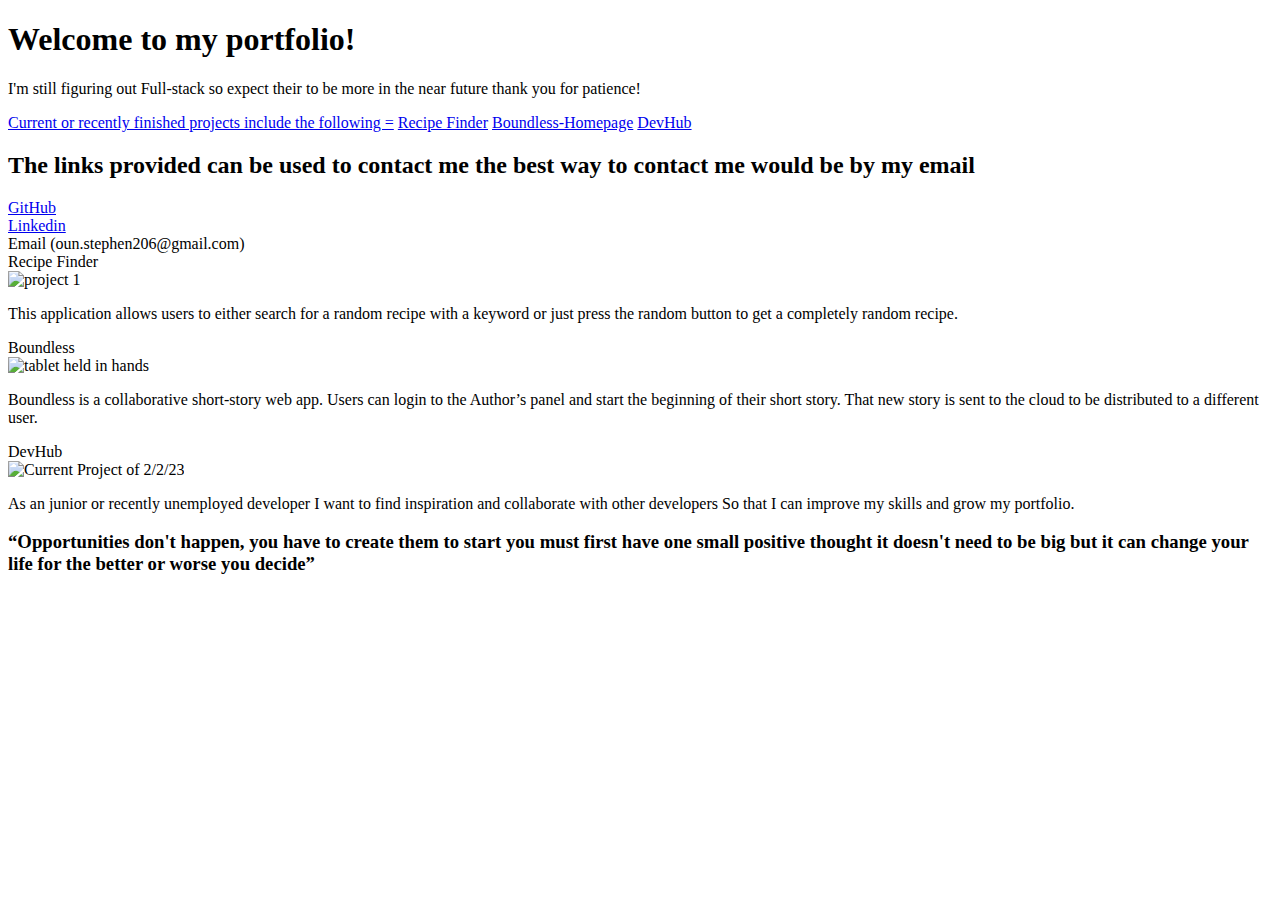
==== index.html @ bdd2a69b "Add files via upload" ====
<!DOCTYPE html>
<html>
  <head>
    <title>Stephen's project portfolio</title>
    <meta charset="UTF-8" />
    <meta name="viewport" content="width=device-width, initial-scale=1" />
    <link rel="stylesheet" type="text/css" href="./assets/css/style.css" />
    <style></style>
  </head>
  <body>
    <!-- Header -->
    <header>
      <h1>Welcome to my portfolio!</h1>
      <p>
        I'm still figuring out Full-stack so expect their to be more in the near future thank you for patience!
      </p>
    </header>

    <!-- Navbar -->
    <nav>
      <a href="#">Current or recently finished projects include the following =</a>
      <a href="#">Recipe Finder</a>
      <a href="#">Boundless-Homepage</a>
      <a href="#">DevHub</a>
    </nav>

    <!-- Body -->
    <main>
      <!-- Sidebar -->
      <aside>
        <h2>The links provided can be used to contact me the best way to contact me would be by  my email</h2>
        <li>   
            <a class="navbar-item" href="https://github.com/DevSteph0/">
                GitHub
            </a>
        </li>
        <li>
            <a class="navbar-item" href="https://www.linkedin.com/in/stephen-oun-175590248//">
                Linkedin
            </a>
        </li>
        <li>
            <a>
                Email (oun.stephen206@gmail.com)
            </a>
        </li>           
      </aside>
      <!-- Product Cards -->
      <div class="products">
        <section class="card">
          <header>Recipe Finder</header>
          <img src="./assets/pictures/pj1.png" alt="project 1" />
          <p> This application allows users to either search for a random recipe with a keyword or just press the random button to get a completely random recipe. </p>
        </section>
        <section class="card">
          <header>Boundless</header>
          <img src="./assets/pictures/Boundless-Homepage.jpg" alt="tablet held in hands" />
          <p>	Boundless is a collaborative short-story web app. Users can login to the Author’s panel and start the beginning of their short story. That new story is sent to the cloud to be distributed to a different user. 
        </p>
        </section>
        <section class="card">
          <header>DevHub</header>
          <img
            src="./assets/pictures/DevHub.png"
            alt="Current Project of 2/2/23"
          />
          <p>As an junior or recently unemployed developer
            I want to find inspiration and collaborate with other developers
            So that I can improve my skills and grow my portfolio.
        </p>
       
      </div>
    </main>

    <!-- Footer -->
    <footer>
      <h3>
        “Opportunities don't happen, you have to create them to start you must first have one small positive thought it doesn't need to be big but it can change your life for the better or worse you decide”
      </h3>
    </footer>
  </body>
</html>
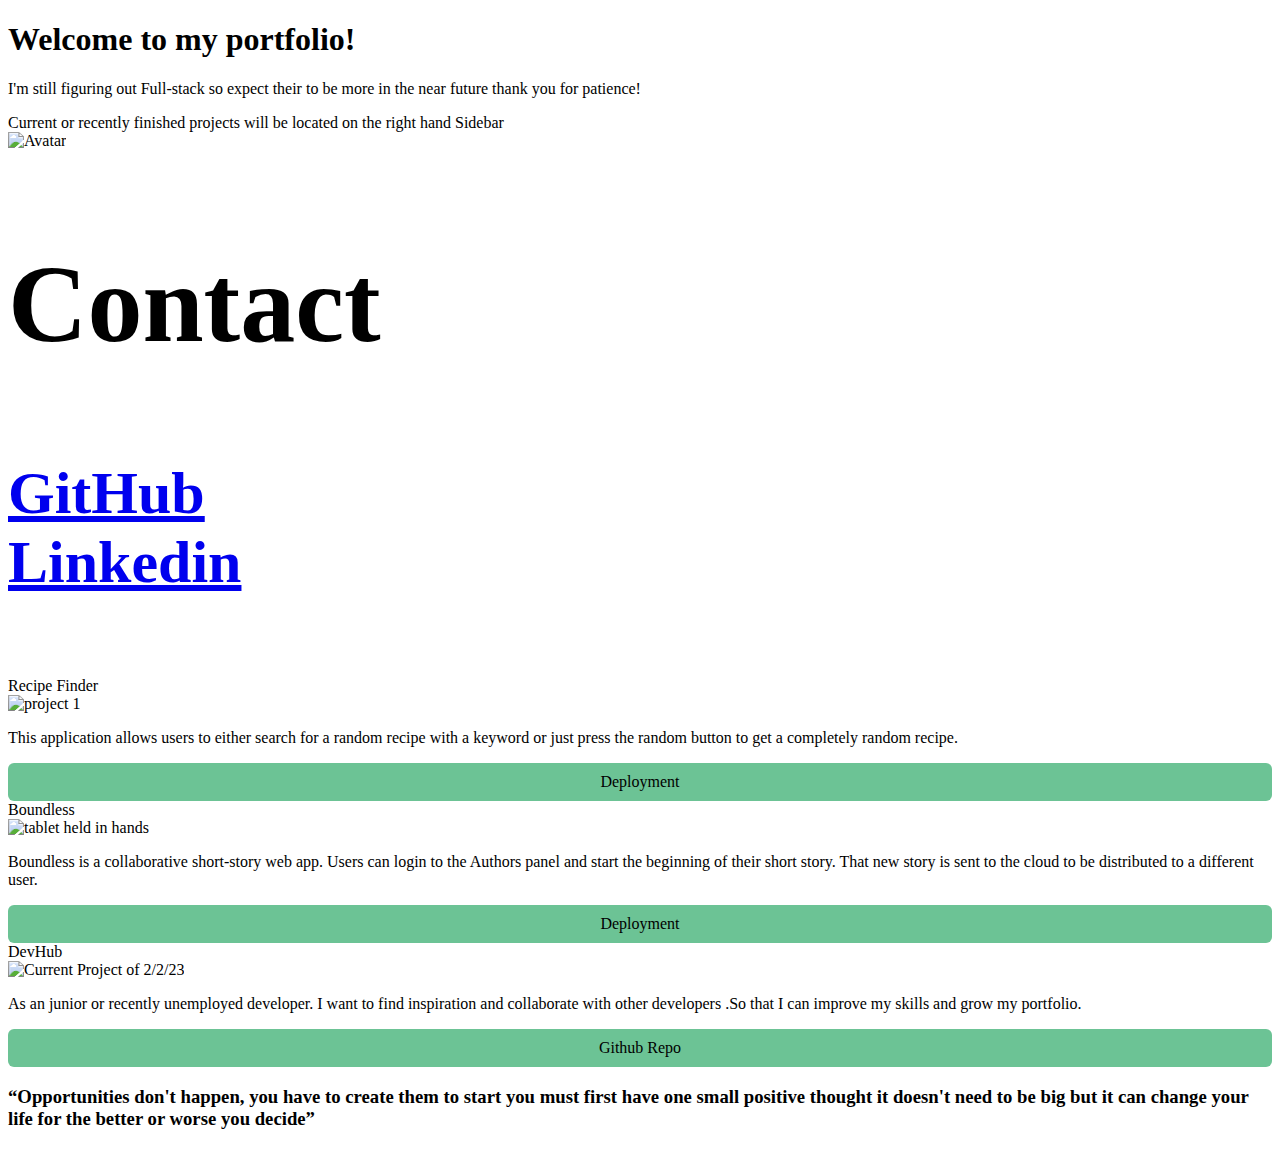
==== commit d224ae69: "Add files via upload" ====
--- a/index.html
+++ b/index.html
@@ -5,7 +5,27 @@
     <meta charset="UTF-8" />
     <meta name="viewport" content="width=device-width, initial-scale=1" />
     <link rel="stylesheet" type="text/css" href="./assets/css/style.css" />
-    <style></style>
+    <style>
+       .button {
+        display: block;
+        padding: 10px 20px;
+        text-align: center;
+        text-decoration: none;
+        color: #000000;
+        background-color: #6cc395;
+        border-radius: 6px;
+        outline: none;
+      }
+
+      h2{
+        font-size: 110px;
+      }
+
+      h4{
+        font-size: 60px;
+        font-family: 'Times New Roman', Times, serif;
+      }
+    </style>
   </head>
   <body>
     <!-- Header -->
@@ -18,18 +38,17 @@
 
     <!-- Navbar -->
     <nav>
-      <a href="#">Current or recently finished projects include the following =</a>
-      <a href="#">Recipe Finder</a>
-      <a href="#">Boundless-Homepage</a>
-      <a href="#">DevHub</a>
+      <a>Current or recently finished projects will be located on the right hand Sidebar</a>
     </nav>
 
     <!-- Body -->
     <main>
       <!-- Sidebar -->
       <aside>
-        <h2>The links provided can be used to contact me the best way to contact me would be by  my email</h2>
-        <li>   
+        <img src="./assets/pictures/steph.jpg" alt="Avatar" />
+        <h2>Contact</h2>
+        <h4>
+          <li>   
             <a class="navbar-item" href="https://github.com/DevSteph0/">
                 GitHub
             </a>
@@ -38,41 +57,35 @@
             <a class="navbar-item" href="https://www.linkedin.com/in/stephen-oun-175590248//">
                 Linkedin
             </a>
-        </li>
-        <li>
-            <a>
-                Email (oun.stephen206@gmail.com)
-            </a>
-        </li>           
+        </li>          
+        </h4>  
       </aside>
       <!-- Product Cards -->
       <div class="products">
         <section class="card">
           <header>Recipe Finder</header>
-          <img src="./assets/pictures/pj1.png" alt="project 1" />
+          <img src="./assets/pictures/pj1 v4.2.png" alt="project 1" />
           <p> This application allows users to either search for a random recipe with a keyword or just press the random button to get a completely random recipe. </p>
+          <a class="button" href="https://andreahergert.github.io/team-6-project/">Deployment</a>
         </section>
         <section class="card">
           <header>Boundless</header>
-          <img src="./assets/pictures/Boundless-Homepage.jpg" alt="tablet held in hands" />
-          <p>	Boundless is a collaborative short-story web app. Users can login to the Author’s panel and start the beginning of their short story. That new story is sent to the cloud to be distributed to a different user. 
-        </p>
+          <img src="./assets/pictures/Boundless-Homepagev2.jpg" alt="tablet held in hands" />
+          <p>	Boundless is a collaborative short-story web app. Users can login to the Authors panel and start the beginning of their short story. That new story is sent to the cloud to be distributed to a different user. </p>
+          <a class="button" href="https://boundless-stories.herokuapp.com/">Deployment</a>
         </section>
         <section class="card">
           <header>DevHub</header>
           <img
-            src="./assets/pictures/DevHub.png"
+            src="./assets/pictures/DevHubv2.png"
             alt="Current Project of 2/2/23"
           />
-          <p>As an junior or recently unemployed developer
-            I want to find inspiration and collaborate with other developers
-            So that I can improve my skills and grow my portfolio.
-        </p>
+          <p>As an junior or recently unemployed developer. I want to find inspiration and collaborate with other developers .So that I can improve my skills and grow my portfolio.</p>
+          <a class="button" href="https://github.com/abrowncownow/DevHub">Github Repo</a>
        
       </div>
     </main>
 
-    <!-- Footer -->
     <footer>
       <h3>
         “Opportunities don't happen, you have to create them to start you must first have one small positive thought it doesn't need to be big but it can change your life for the better or worse you decide”
